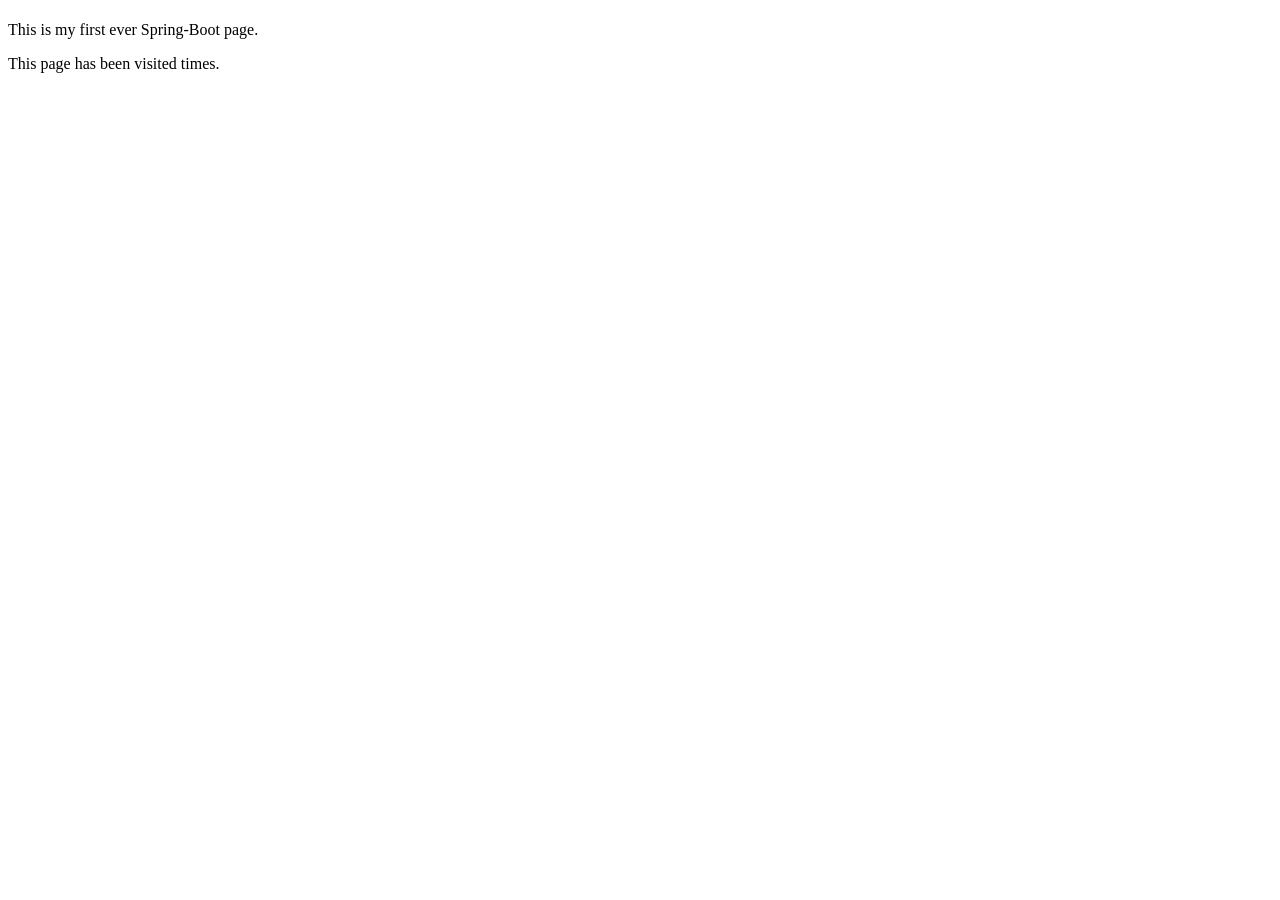
==== src/main/resources/templates/index.html @ 3a454ab6 "Added three Thymeleaf websites & a navigation bar and footer" ====
<!DOCTYPE html>
<html lang="en" xmlns:th="http://www.thymeleaf.org">
    <head>
        <meta charset="UTF-8">
        <title>My Spring Boot-page</title>
    </head>
    <body>
        <div th:replace="~{fragments/layout :: nav}"></div>
        <h1 th:text="'Welcome, ' + ${name} + '!'"></h1>
        <p>This is my first ever Spring-Boot page.</p>
        <p>This page has been visited <span th:text="${totalVisits}"></span> times.</p>
        <div th:replace="~{fragments/layout :: footer}"></div>
    </body>
</html>
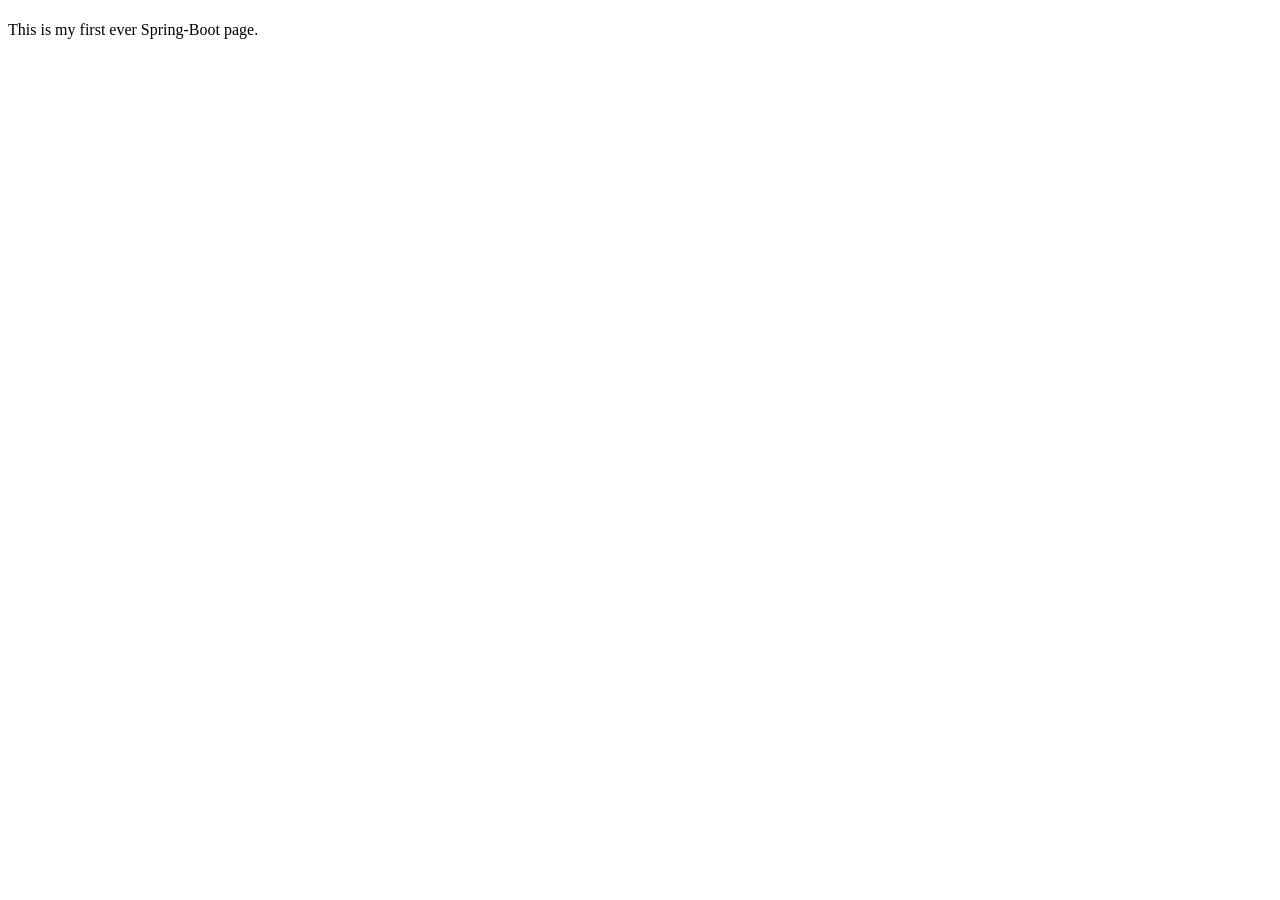
==== commit 89beeb4d: "Good enough CSS-styling" ====
--- a/src/main/resources/templates/index.html
+++ b/src/main/resources/templates/index.html
@@ -1,14 +1,14 @@
 <!DOCTYPE html>
 <html lang="en" xmlns:th="http://www.thymeleaf.org">
-    <head>
-        <meta charset="UTF-8">
+    <head th:replace="~{fragments/layout :: head}">
         <title>My Spring Boot-page</title>
     </head>
-    <body>
-        <div th:replace="~{fragments/layout :: nav}"></div>
-        <h1 th:text="'Welcome, ' + ${name} + '!'"></h1>
-        <p>This is my first ever Spring-Boot page.</p>
-        <p>This page has been visited <span th:text="${totalVisits}"></span> times.</p>
-        <div th:replace="~{fragments/layout :: footer}"></div>
+    <body class="bg">
+        <div class="center">
+            <div th:replace="~{fragments/layout :: nav}"></div>
+            <h1 th:text="'Welcome, ' + ${name} + '!'"></h1>
+            <p>This is my first ever Spring-Boot page.</p>
+        </div>
     </body>
+    <footer th:replace="~{fragments/layout :: footer}"></footer>
 </html>
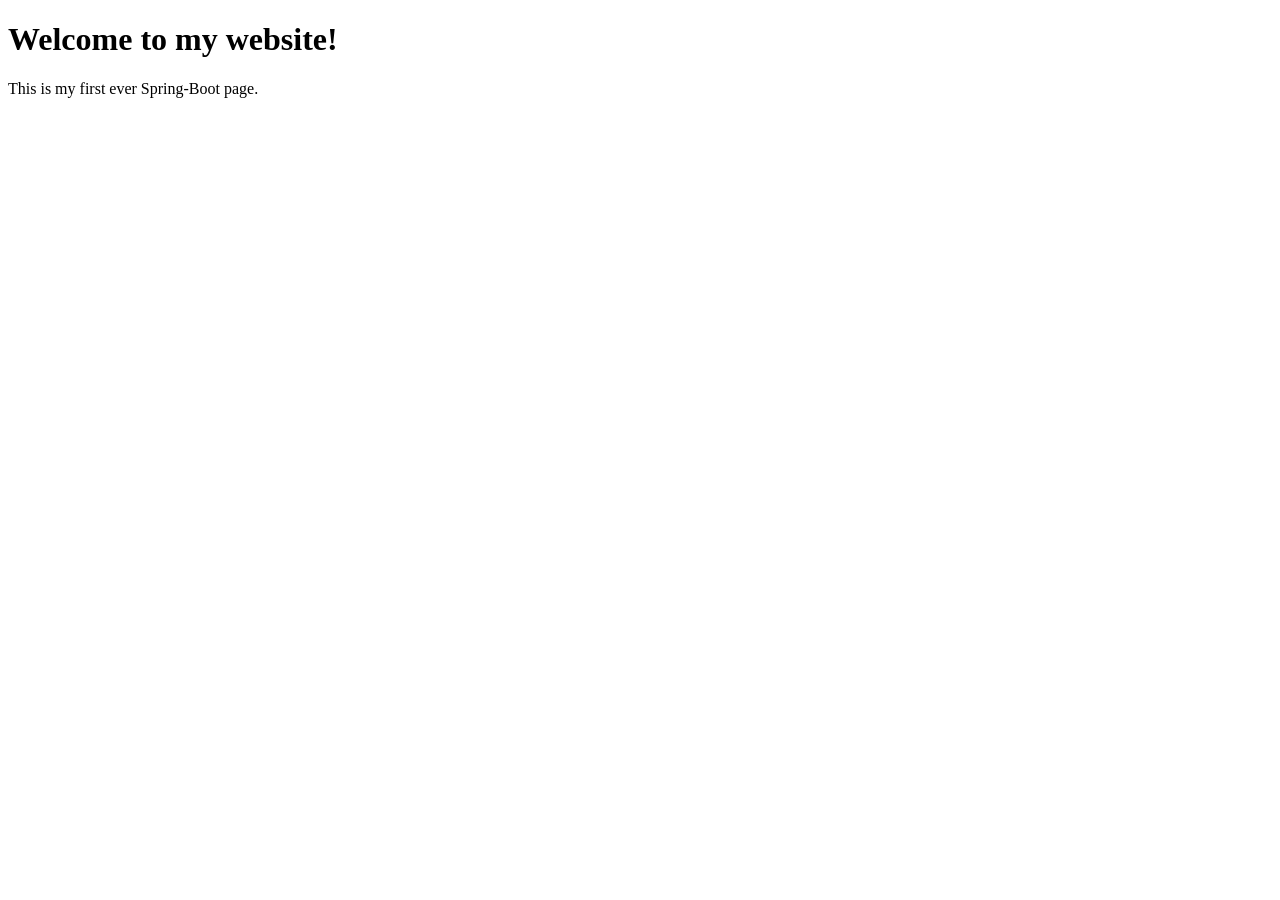
==== commit d9e9c553: "more CSS changes + template changes" ====
--- a/src/main/resources/templates/index.html
+++ b/src/main/resources/templates/index.html
@@ -6,7 +6,7 @@
     <body class="bg">
         <div class="center">
             <div th:replace="~{fragments/layout :: nav}"></div>
-            <h1 th:text="'Welcome, ' + ${name} + '!'"></h1>
+            <h1>Welcome to my website!</h1>
             <p>This is my first ever Spring-Boot page.</p>
         </div>
     </body>
